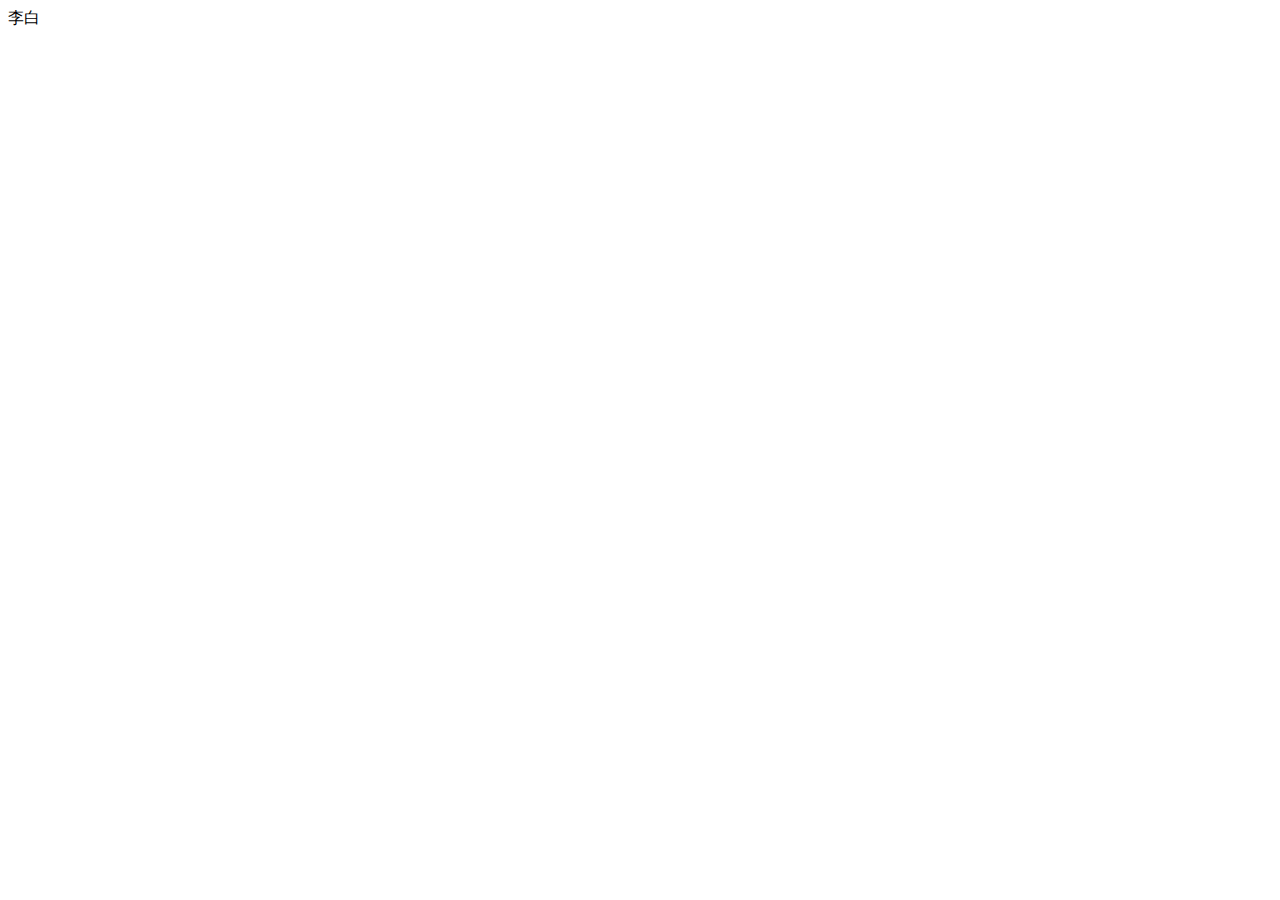
==== index.html @ ff27d791 "init" ====
<!DOCTYPE html>
<html lang="en">
<head>
    <meta charset="UTF-8">
    <meta name="viewport" content="width=device-width, initial-scale=1.0">
    <title>Document</title>
</head>
<body>
    <div>李白</div>
</body>
</html>
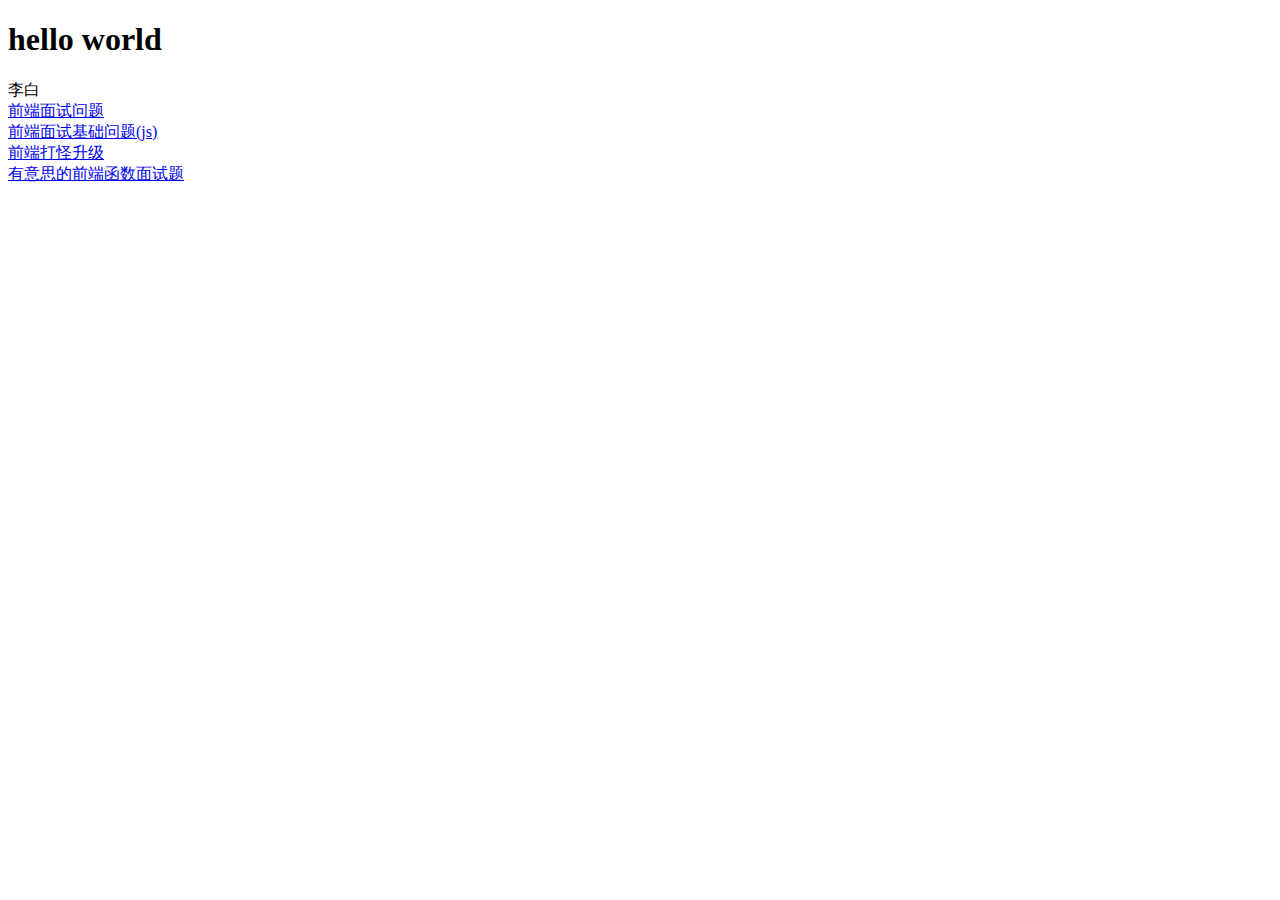
==== commit 2a25c62a: "添加" ====
--- a/index.html
+++ b/index.html
@@ -6,6 +6,12 @@
     <title>Document</title>
 </head>
 <body>
+    <h1>hello world</h1>
     <div>李白</div>
+
+    <a href="https://juejin.im/post/59c485075188257e6e2634e0" target="_blank">前端面试问题</a><br>
+    <a href="https://zhuanlan.zhihu.com/p/28428367" target="_blank">前端面试基础问题(js)</a><br>
+    <a href="https://juejin.im/post/5a98a8be518825556140ad4c" target="_blank">前端打怪升级</a><br>
+    <a href="https://juejin.im/post/5a9fa2d3f265da23884c9aa1" target="_blank">有意思的前端函数面试题</a><br>
 </body>
 </html>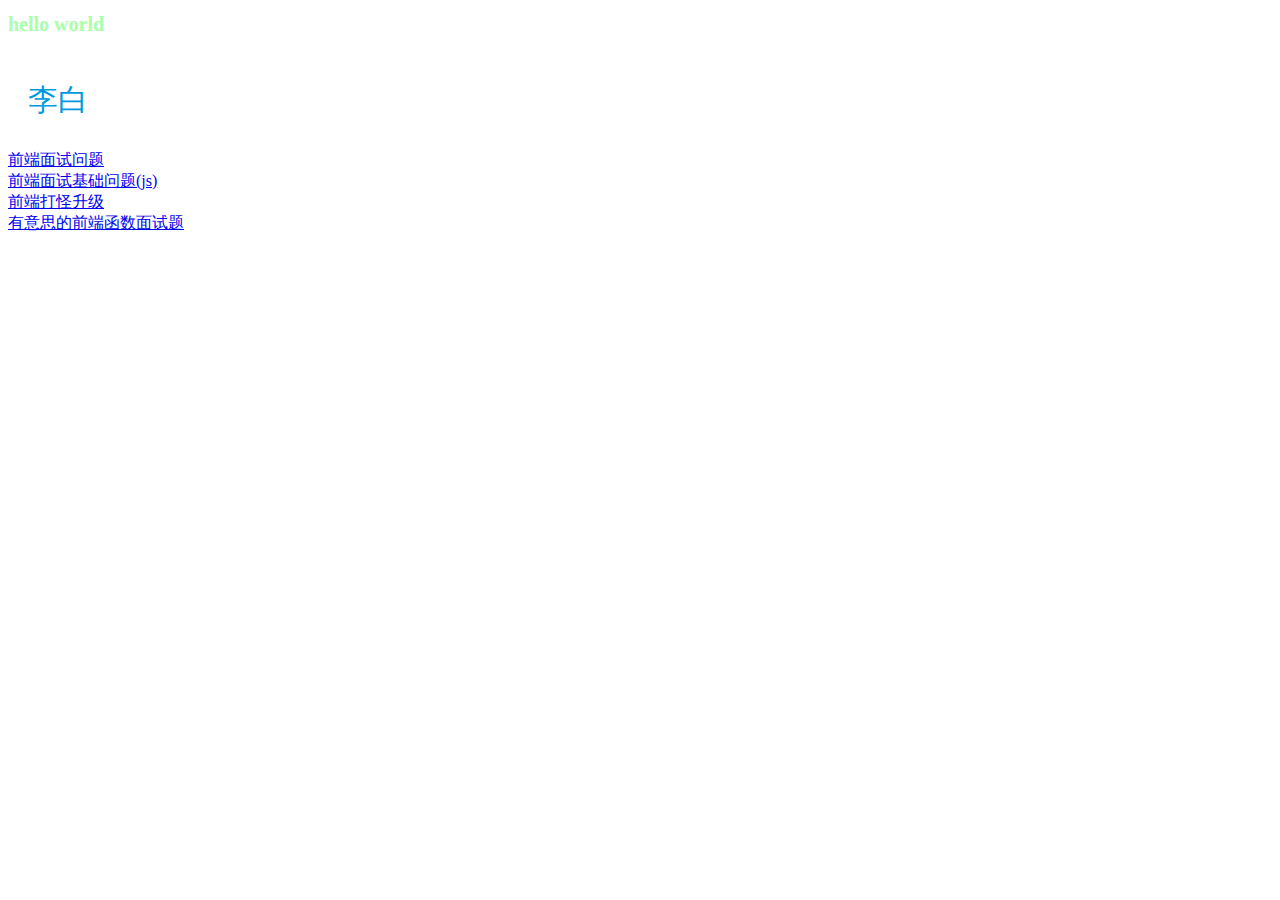
==== commit 769d519c: "style" ====
--- a/index.html
+++ b/index.html
@@ -4,10 +4,24 @@
     <meta charset="UTF-8">
     <meta name="viewport" content="width=device-width, initial-scale=1.0">
     <title>Document</title>
+    <style>
+        .test{
+            font-size: 20px;
+            color: #afa;
+        }
+        .name{
+            width: 100px;
+            height: 100px;
+            font-size: 30px;
+            line-height: 100px;
+            text-align: center;
+            color: #09d;
+        }
+    </style>
 </head>
 <body>
-    <h1>hello world</h1>
-    <div>李白</div>
+    <h1 class='test'>hello world</h1>
+    <div class='name'>李白</div>
 
     <a href="https://juejin.im/post/59c485075188257e6e2634e0" target="_blank">前端面试问题</a><br>
     <a href="https://zhuanlan.zhihu.com/p/28428367" target="_blank">前端面试基础问题(js)</a><br>
